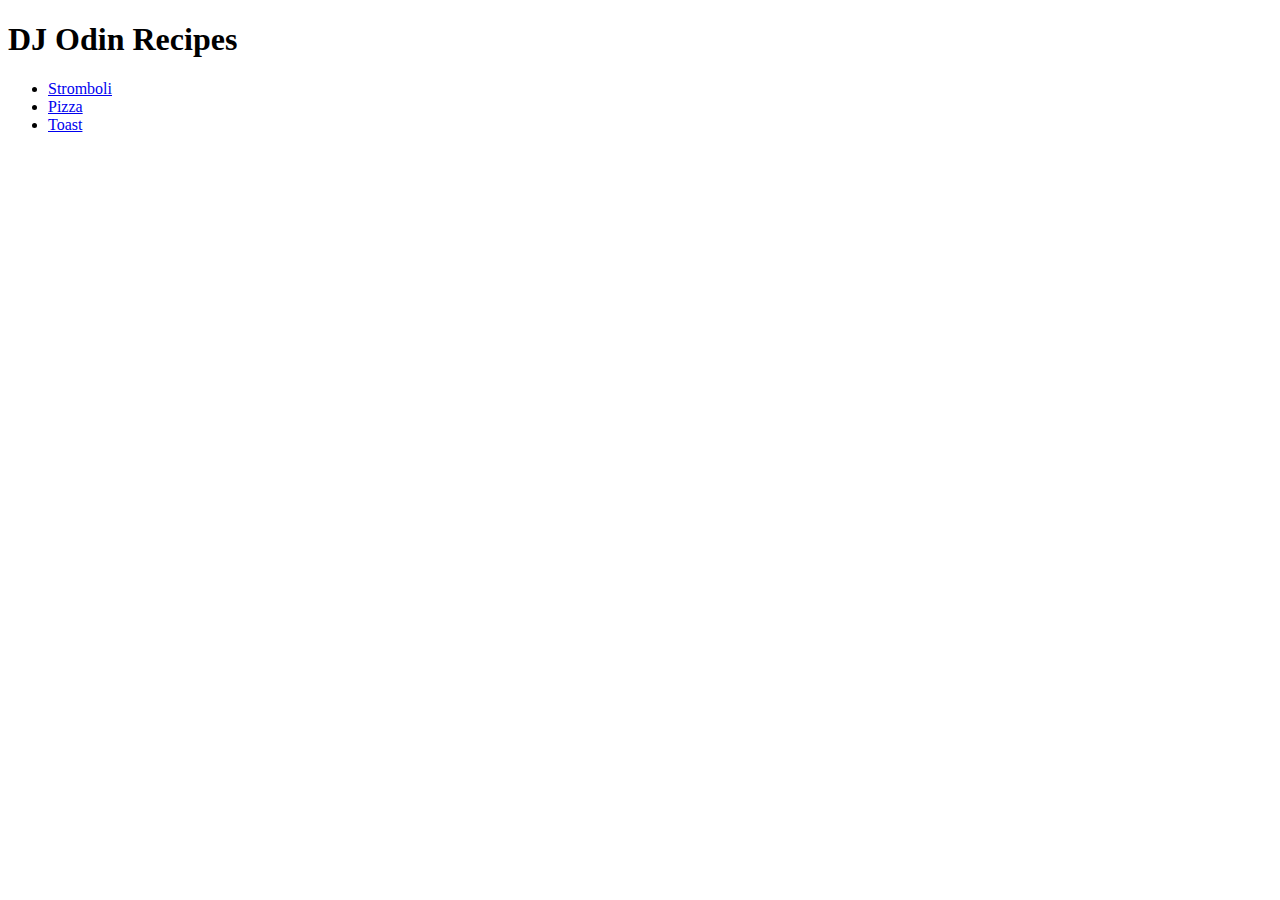
==== odin-recipes/index.html @ b7e2e351 "Foundations Recipies Project" ====
<!DOCTYPE html>
<html lang="en">
<head>
    <meta charset="UTF-8">
    <meta http-equiv="X-UA-Compatible" content="IE=edge">
    <meta name="viewport" content="width=device-width, initial-scale=1.0">
    <title>Odin Recipes</title>
</head>
<body>
    <h1>DJ Odin Recipes</h1>
    <ul>
        <li><a href="/recipes/stromboli.html">Stromboli</a></li>
        <li><a href="/recipes/pizza.html">Pizza</a></li>
        <li><a href="/recipes/toast.html">Toast</a></li>
    </ul>
</body>
</html>
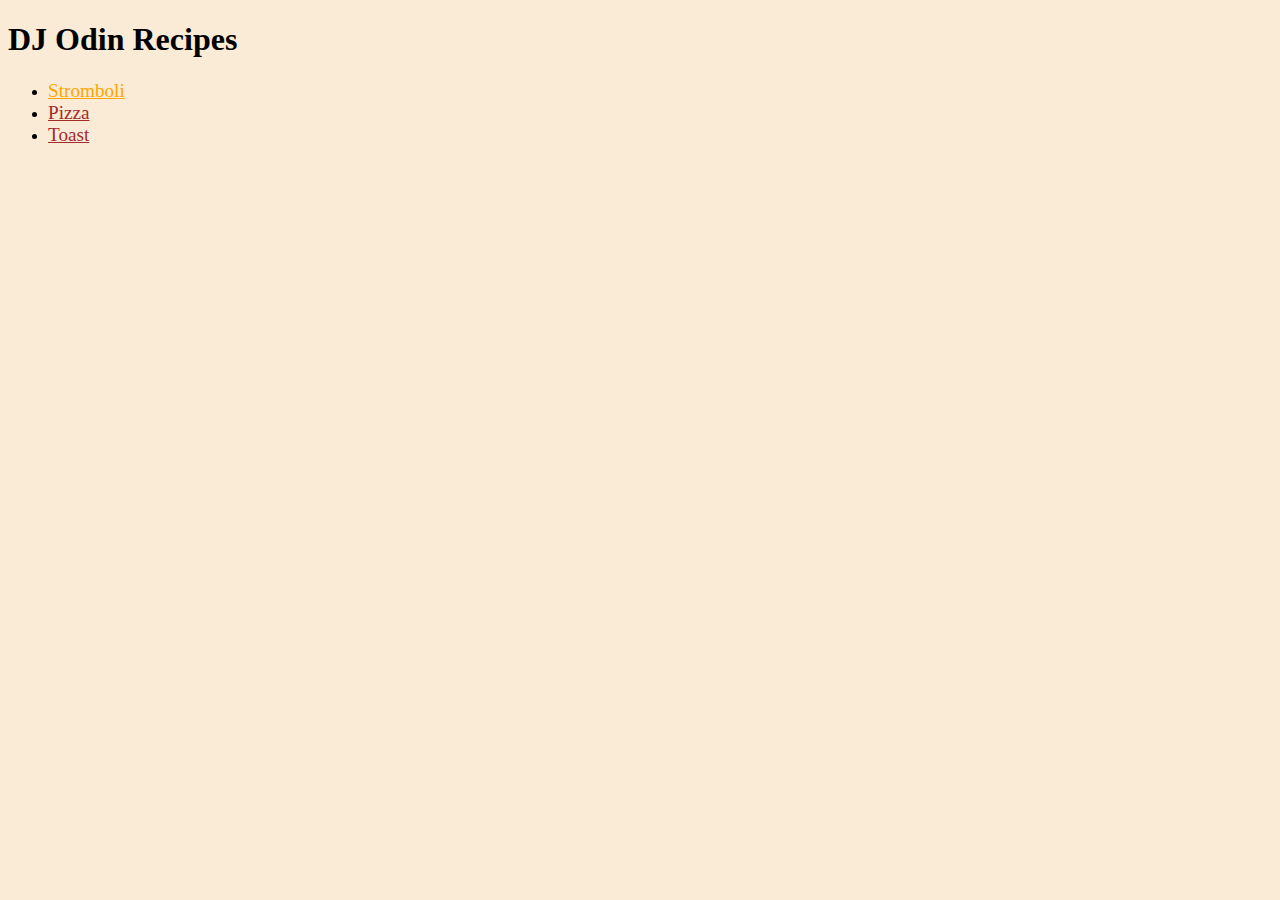
==== commit 3910ff37: "Initial CSS Lesson styles and slight tweaks to links" ====
--- a/odin-recipes/index.html
+++ b/odin-recipes/index.html
@@ -4,14 +4,15 @@
     <meta charset="UTF-8">
     <meta http-equiv="X-UA-Compatible" content="IE=edge">
     <meta name="viewport" content="width=device-width, initial-scale=1.0">
+    <link rel="stylesheet" href="styles.css">
     <title>Odin Recipes</title>
 </head>
 <body>
-    <h1>DJ Odin Recipes</h1>
+    <h1 class="title">DJ Odin Recipes</h1>
     <ul>
-        <li><a href="/recipes/stromboli.html">Stromboli</a></li>
-        <li><a href="/recipes/pizza.html">Pizza</a></li>
-        <li><a href="/recipes/toast.html">Toast</a></li>
+        <li class="list-item favorite"><a href="recipes/stromboli.html">Stromboli</a></li>
+        <li class="list-item"><a href="recipes/pizza.html">Pizza</a></li>
+        <li class="list-item"><a href="recipes/toast.html">Toast</a></li>
     </ul>
 </body>
 </html>--- a/odin-recipes/styles.css
+++ b/odin-recipes/styles.css
@@ -0,0 +1,21 @@
+body {
+    background-color: antiquewhite;
+}
+
+.title {
+    font-family: 'Times New Roman', Times, serif;
+}
+
+.list-item a{
+    color:brown;
+    font-size: larger;
+}
+
+.favorite a{
+    color: orange;
+}
+
+img {
+    height: auto;
+    width: 400px;
+}